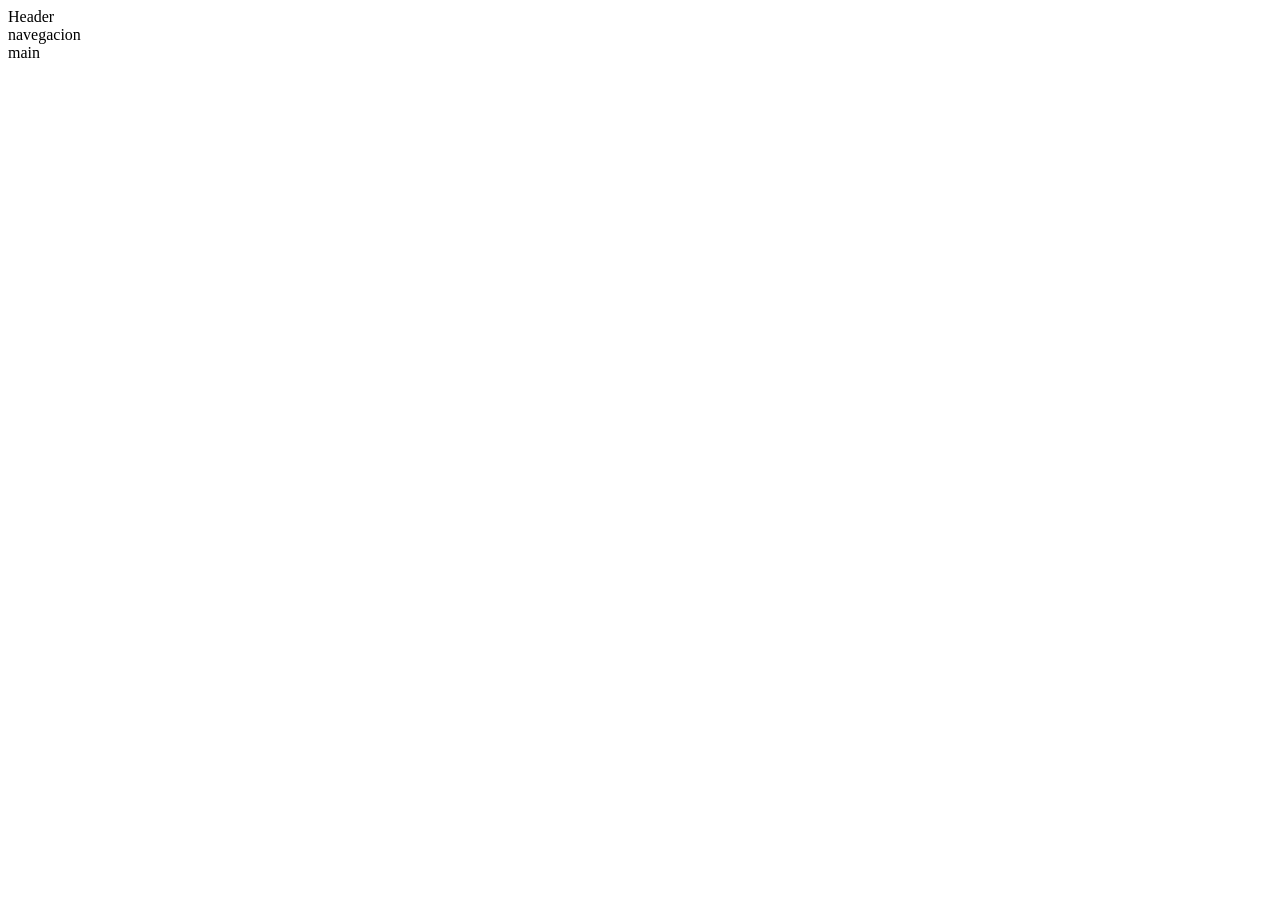
==== gridflex.html @ 7e32695a "commit 1" ====
<!DOCTYPE html>
<html lang="en">
<head>
    <meta charset="UTF-8">
    <meta name="viewport" content="width=device-width, initial-scale=1.0">
    <title>Gridflex</title>
    <link rel="stylesheet" href="CSS/gridflex.css">
</head>
<body>
    <header>Header</header>
    <nav>navegacion</nav>
    <main> main
        <article></article>
        <aside></aside>
    </main>
    <footer>

    </footer>
</body>
</html>
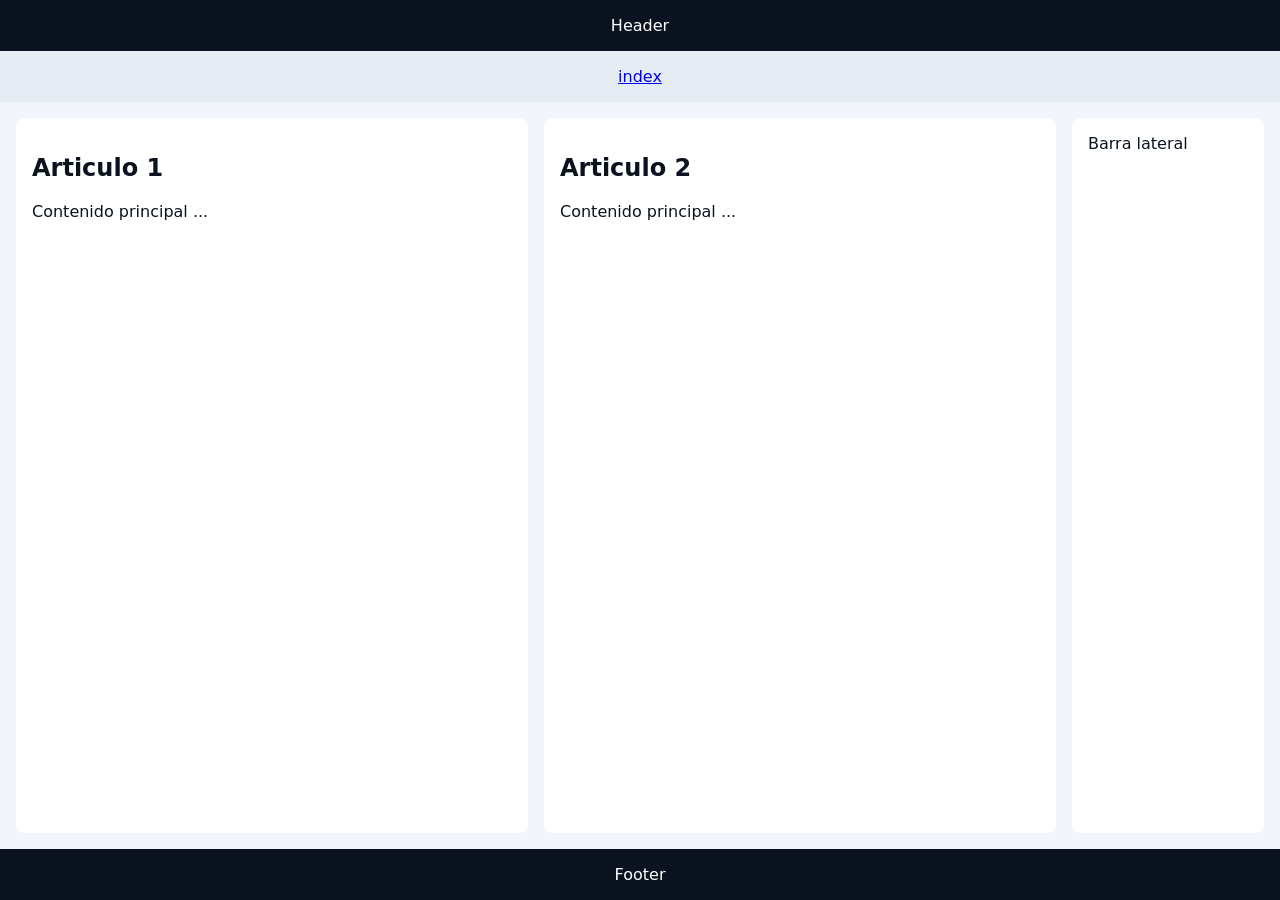
==== commit fb578719: "culminación" ====
--- a/gridflex.html
+++ b/gridflex.html
@@ -8,13 +8,20 @@
 </head>
 <body>
     <header>Header</header>
-    <nav>navegacion</nav>
-    <main> main
-        <article></article>
-        <aside></aside>
+    <nav>
+        <a href="index.html">index</a>
+    </nav>
+    <main>
+        <article>
+            <h2>Articulo 1</h2>
+            <p>Contenido principal ...</p>
+        </article>
+        <article>
+            <h2>Articulo 2</h2>
+            <p>Contenido principal ...</p>
+        </article>
+        <aside>Barra lateral</aside>
     </main>
-    <footer>
-
-    </footer>
+    <footer>Footer</footer>
 </body>
 </html>
--- a/CSS/gridflex.css
+++ b/CSS/gridflex.css
@@ -0,0 +1,37 @@
+body {
+    margin: 0;
+    font-family: system-ui, sans-serif;
+    color: #0b1320;
+    background: #f2f5fb;
+    min-height: 100vh;
+    display: grid;
+    grid-template-rows: auto auto 1fr auto;
+}
+header, nav, footer {
+    padding: 16px;
+    text-align: center;
+}
+header, footer {
+    background: #0b1320;
+    color: #fff;
+}
+nav {
+    background: #e6ecf3;
+}
+main {
+    display: flex;
+    gap: 16px;
+    padding: 16px;
+}
+article {
+    flex: 3;
+    background: #fff;
+    padding: 16px;
+    border-radius: 8px;
+}
+aside {
+    flex: 1;
+    background: #fff;
+    padding: 16px;
+    border-radius: 8px;
+}
